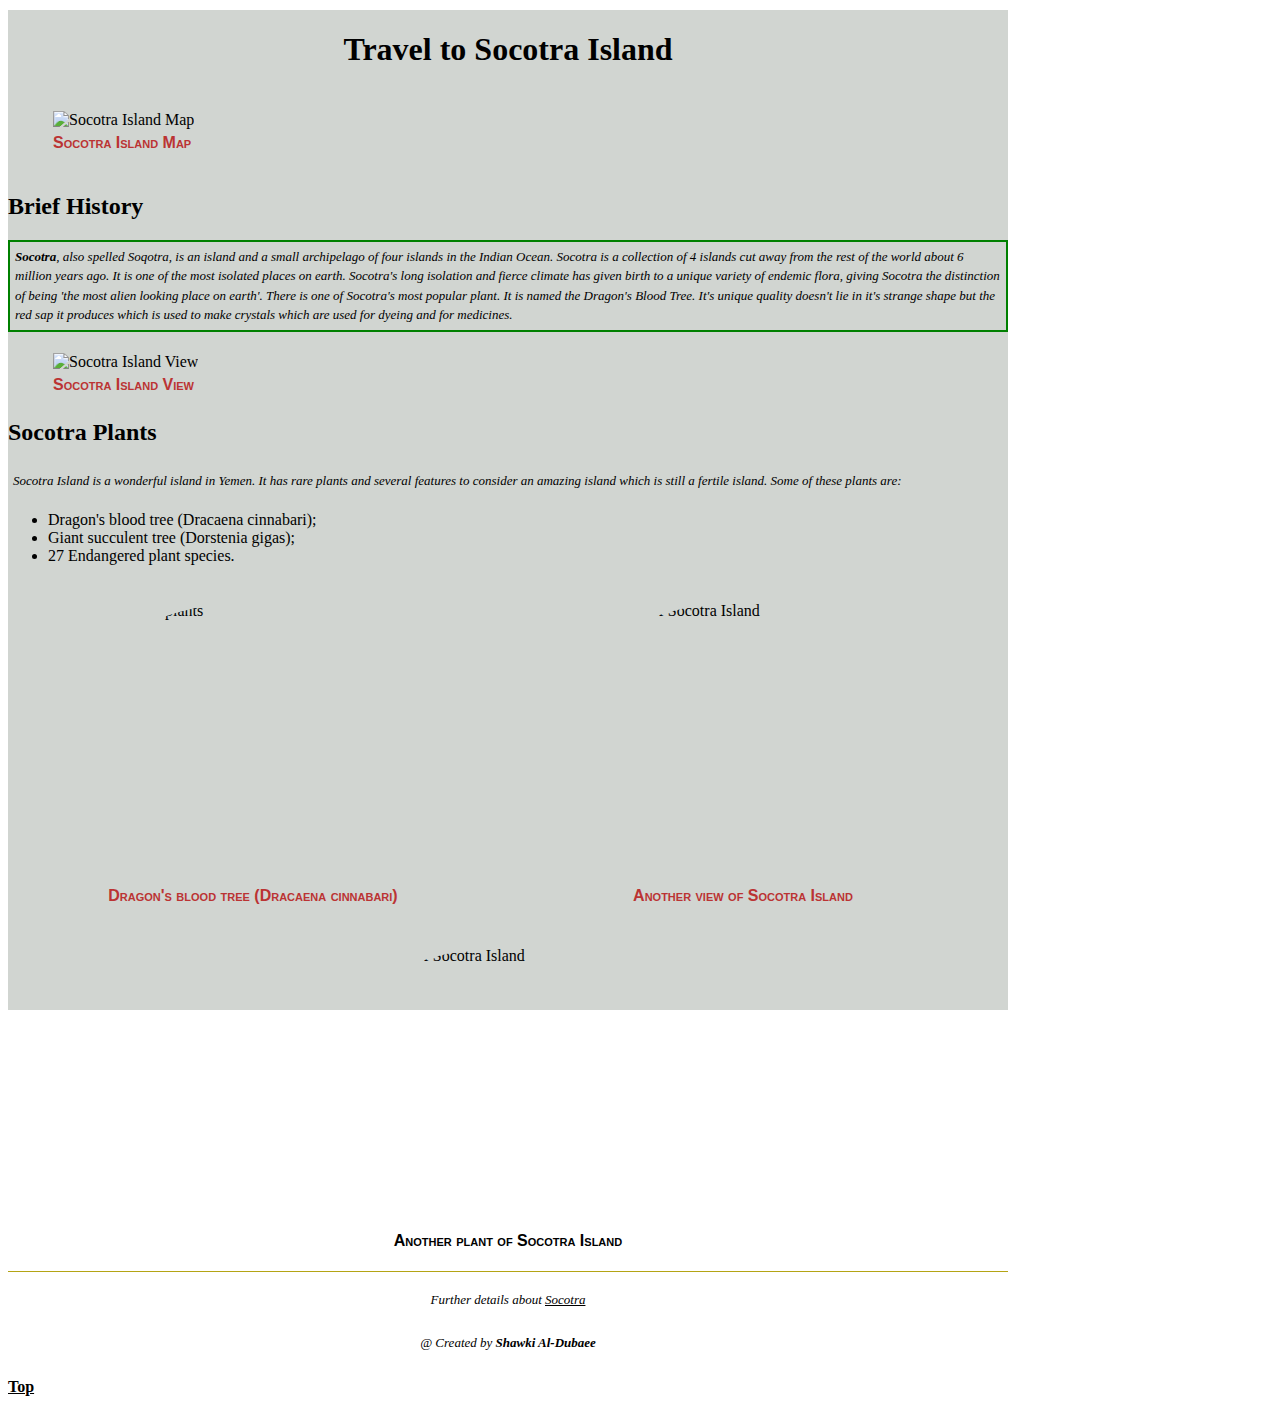
==== shawki.html @ 8679e8a0 "Homework mixed 1-2 in shawki.html" ====
<!DOCTYPE html>
<html lang="en">

<head>

  <meta charset="UTF-8">
  <title>Socotra Island!</title>



  <link rel="stylesheet" href="css/style2.css">


</head>

<body>

  <div class="aden0">
    <h1 id="top" class="center">Travel to Socotra Island</h1>
    <header>
      <figure>
        <img class="smaller-image" src="https://upload.wikimedia.org/wikipedia/commons/c/c1/Socotra_76.jpg" alt="Socotra Island Map">
        <figcaption>Socotra Island Map</figcaption>
      </figure>
    </header>
    <div id="images">
      <h2>Brief History </h2>
      <p class="greenb">
        <strong>Socotra</strong>, also spelled Soqotra, is an island and a small archipelago of four islands in the Indian Ocean.
        Socotra is a collection of 4 islands cut away from the rest of the world about 6 million years ago. It is one of
        the most isolated places on earth. Socotra's long isolation and fierce climate has given birth to a unique variety
        of endemic flora, giving Socotra the distinction of being 'the most alien looking place on earth'. There is one of
        Socotra's most popular plant. It is named the Dragon's Blood Tree. It's unique quality doesn't lie in it's strange
        shape but the red sap it produces which is used to make crystals which are used for dyeing and for medicines.</p>
      <figure>
        <img class="smaller-image" src="https://besthike.files.wordpress.com/2009/01/qalansiyah-beach.jpg" alt="Socotra Island View">
        <figcaption>Socotra Island View</figcaption>
      </figure>
      <div class="listp">
        <h2>Socotra Plants</h2>
        <p>Socotra Island is a wonderful island in Yemen. It has rare plants and several features to consider an amazing island
          which is still a fertile island. Some of these plants are:</p>
        <ul>
          <li> Dragon's blood tree (Dracaena cinnabari);</li>
          <li>Giant succulent tree (Dorstenia gigas);</li>
          <li>27 Endangered plant species.</li>
        </ul>
      </div>

      <div class="imagescolume">
        <figure class="figureflex">
          <img class="smaller-image circle" src="https://upload.wikimedia.org/wikipedia/commons/d/d9/Dragon%27s_Blood_Tree%2C_Socotra_Island_%2813510116894%29.jpg"
            alt="Socotra Island plants">
          <figcaption>Dragon's blood tree (Dracaena cinnabari)</figcaption>
        </figure>
      
        <figure class="figureflex">
          <img class="smaller-image circle" src="http://www.incarabia.com/wp-content/uploads/socotra-island-photo.jpg" alt="Another view of Socotra Island">
          <figcaption>Another view of Socotra Island</figcaption>
        </figure>
      </div>
      <figure class="figurecolum">
        <img class="smaller-image circle" src="http://universvoyage.com/wp-content/uploads/2017/01/Photo-4_B-Postel_socotra_dracaena-cinnabari_nov07-181-Copier-1024x683.jpg" alt="Another view of Socotra Island">
        <figcaption class="center" >Another plant of Socotra Island</figcaption>
      </figure>

        <footer class="foot">
          <p class="center">
            <em>Further details about
              <a href="https://en.wikipedia.org/wiki/Socotra">Socotra</a>
            </em>
          </p>
          <p class="center">@ Created by
            <strong>Shawki Al-Dubaee</strong>
          </p>
          <h4>
            <a href="#top"> Top</a>
          </h4>
        </footer>
    

    </div>
  </div>
</body>
</html>
---- css/style2.css ----
/*<link href="https://fonts.googleapis.com/css?family=Lobster" rel="stylesheet" type="text/css">*/

@media screen and (min-width: 900px) {

body {  
  margin-top:10px;
}
}
.center{  
 text-align: center;
  color: black;
}
.aden0{
 display: flex;
  flex-direction: column;
  justify-content: flex-start;
  align-content: center;
  background-color: #d1d5d1;
  width: 1000px;
  height: 1000px;
  /*border: solid;*/
  float:left;
  /*margin-top:60px;
  padding: 5px;*/
}
h2{
  color: black;
}
p{
  font-family: Lobster;
  font-size: 13px;
  font-style: italic;
  line-height: 1.5em;
  padding: 5px;
  color:black;
}
  .smaller-image {
    width: 950px;
    height: 280px;
  }
figcaption {
    margin: 5px 0 0 0;
    font-variant: small-caps;
    font-family: Arial;
    font-weight: bold;
    color: #bb3333;
}
figure {
    padding: 5px;
}
#images a{
    display:inline-block;
    color:black;
 }
.circle {
    border-radius: 50%;
    width: 400px;
    display: inline-block;
    margin-left: auto;
    margin-right: auto;


}
.greenb{
    border: 2px solid green;
}
.listp{
  color: black;
}
.imagescolume{
  display: flex;
}
.figureflex{
  display: flex;
  flex-direction: column;
  justify-content: center;
  align-items: center;
}
#top{
  align-items: center;
}
.foot{
  border-top: 1px solid rgb(180, 164, 20);
  /*height: 35px;*/
}
.figurecolum{
  display: flex;
  flex-direction: column;
  align-self: center;
}
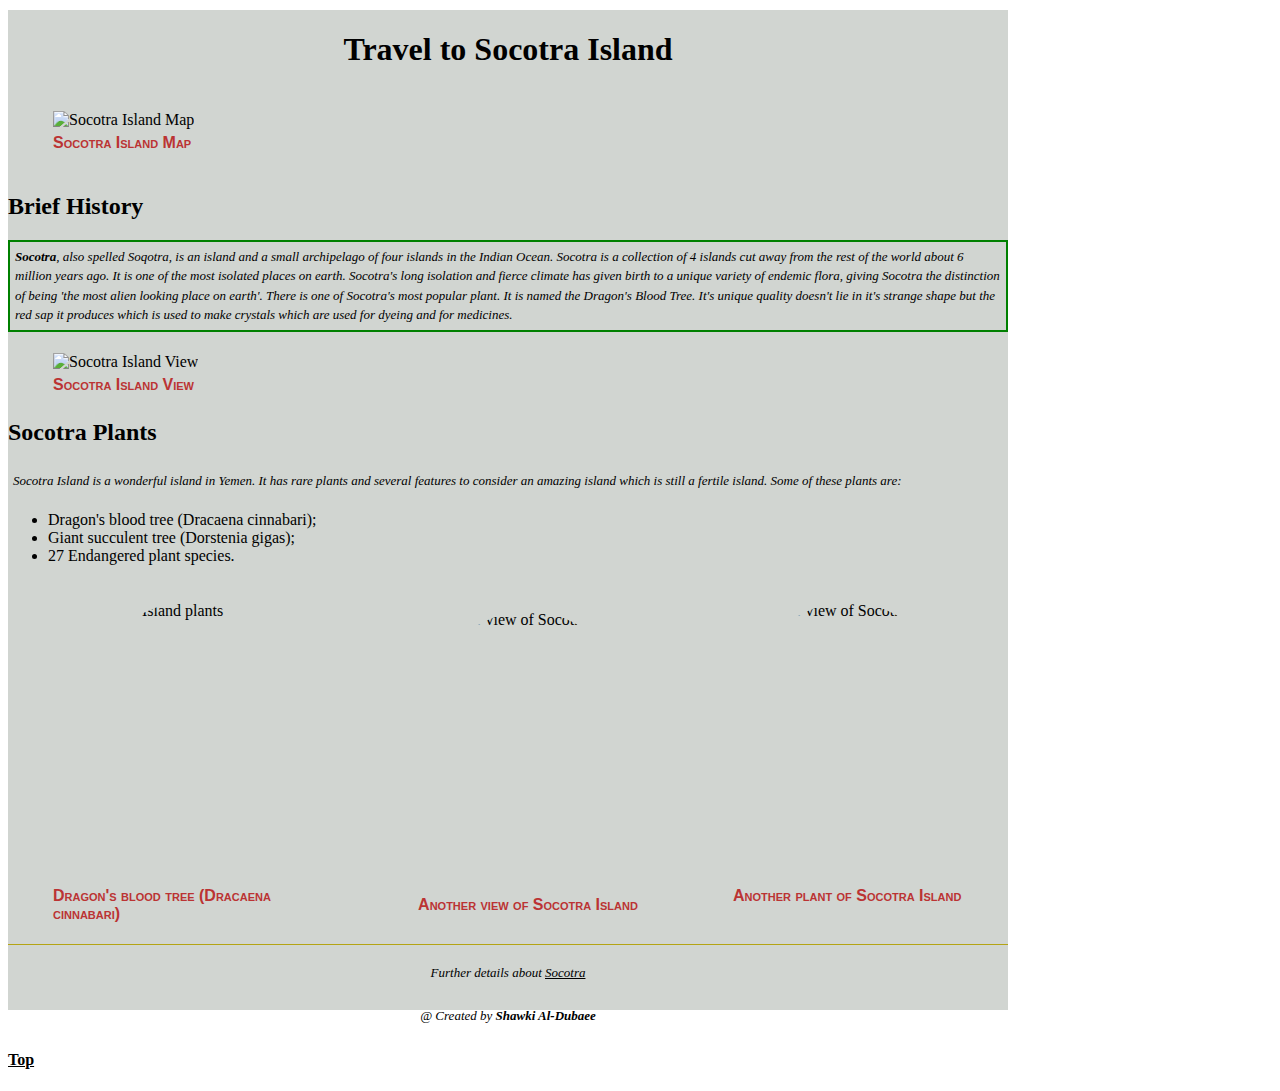
==== commit 7dc9c1fb: "Added photos as row" ====
--- a/shawki.html
+++ b/shawki.html
@@ -2,7 +2,7 @@
 <html lang="en">
 
 <head>
-
+<meta name="viewport" content="width=device-width, initial-scale=1.0">
   <meta charset="UTF-8">
   <title>Socotra Island!</title>
 
@@ -46,24 +46,29 @@
           <li>27 Endangered plant species.</li>
         </ul>
       </div>
-
-      <div class="imagescolume">
+    <div class="imagescolume">
+      <div>
         <figure class="figureflex">
           <img class="smaller-image circle" src="https://upload.wikimedia.org/wikipedia/commons/d/d9/Dragon%27s_Blood_Tree%2C_Socotra_Island_%2813510116894%29.jpg"
             alt="Socotra Island plants">
           <figcaption>Dragon's blood tree (Dracaena cinnabari)</figcaption>
         </figure>
-      
+      </div>
+      <div class="imagescolume">
         <figure class="figureflex">
           <img class="smaller-image circle" src="http://www.incarabia.com/wp-content/uploads/socotra-island-photo.jpg" alt="Another view of Socotra Island">
           <figcaption>Another view of Socotra Island</figcaption>
         </figure>
       </div>
+      <div>
       <figure class="figurecolum">
         <img class="smaller-image circle" src="http://universvoyage.com/wp-content/uploads/2017/01/Photo-4_B-Postel_socotra_dracaena-cinnabari_nov07-181-Copier-1024x683.jpg" alt="Another view of Socotra Island">
-        <figcaption class="center" >Another plant of Socotra Island</figcaption>
+        <!-- <figcaption class="center" >Another plant of Socotra Island</figcaption> -->
+        <figcaption >Another plant of Socotra Island</figcaption>
+
       </figure>
-
+      </div>
+    </div>
         <footer class="foot">
           <p class="center">
             <em>Further details about
--- a/css/style2.css
+++ b/css/style2.css
@@ -54,12 +54,10 @@
  }
 .circle {
     border-radius: 50%;
-    width: 400px;
+    width: 230px;
     display: inline-block;
     margin-left: auto;
     margin-right: auto;
-
-
 }
 .greenb{
     border: 2px solid green;
